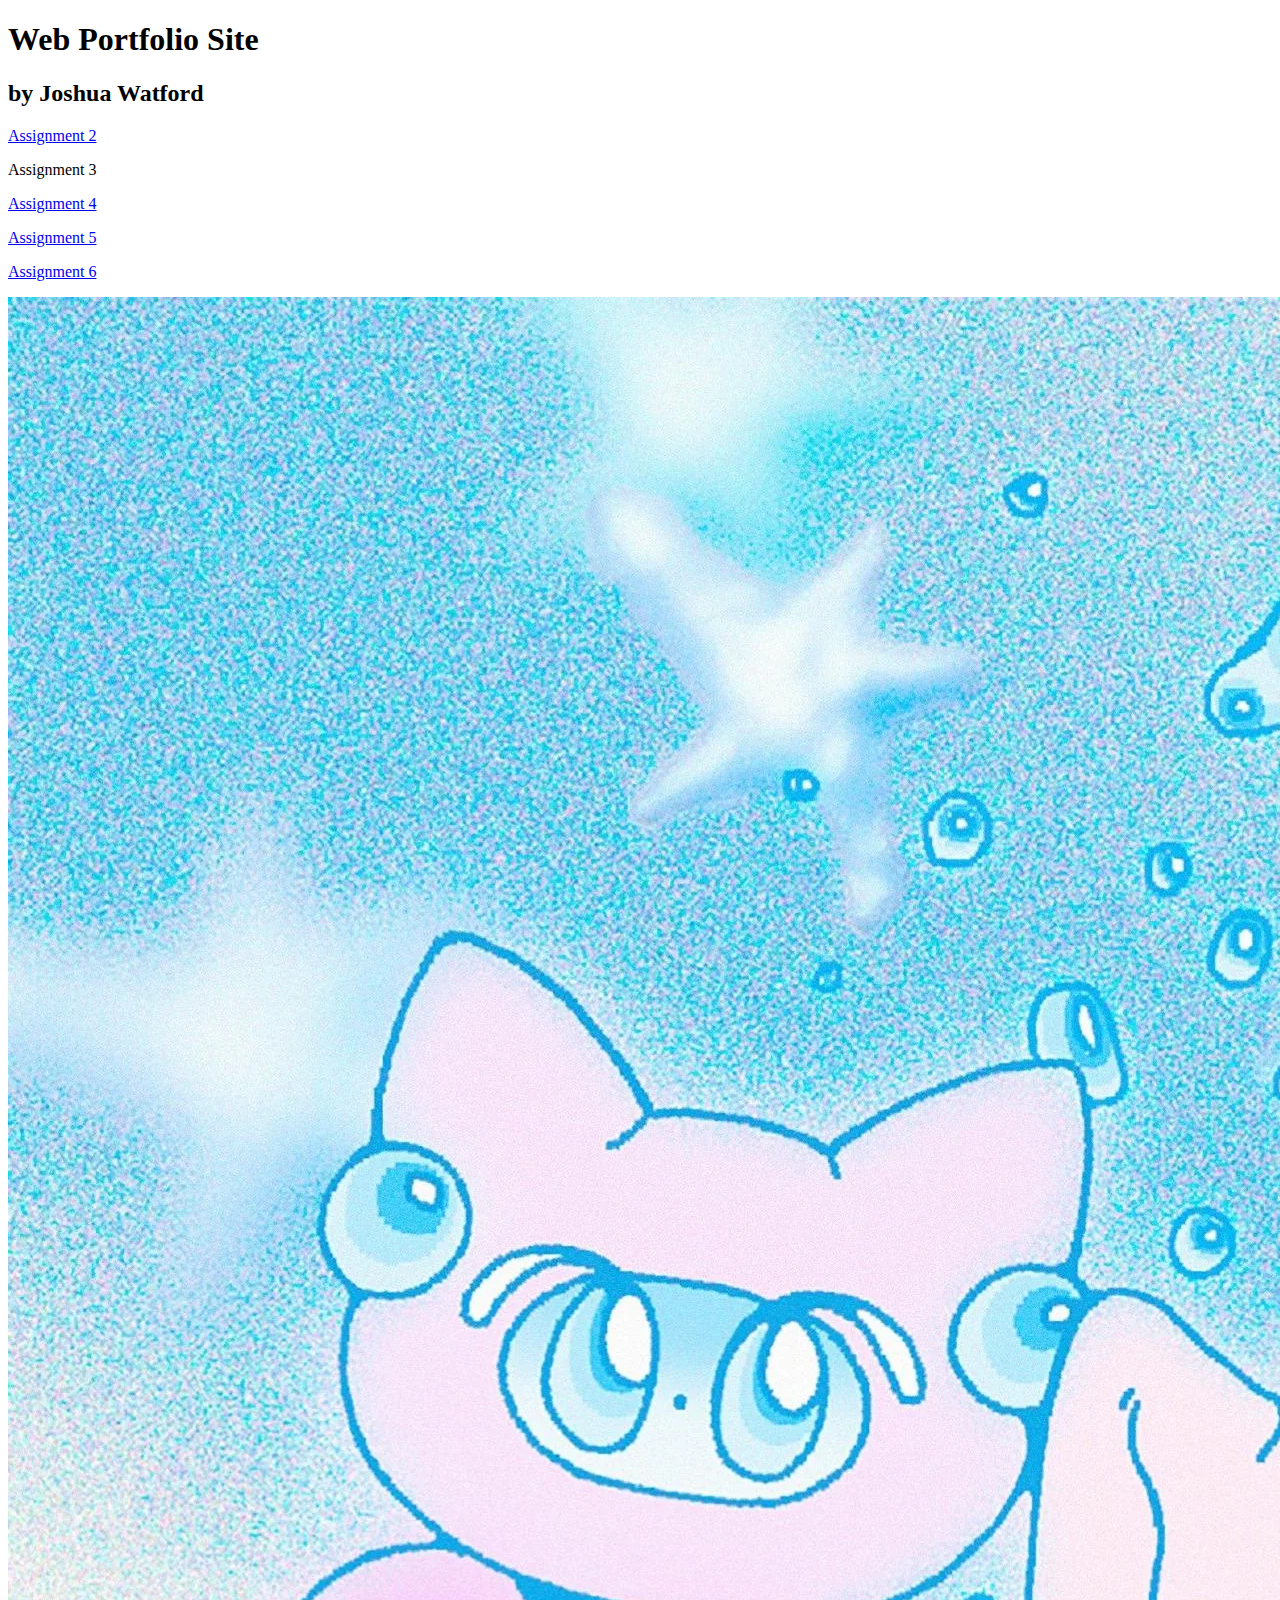
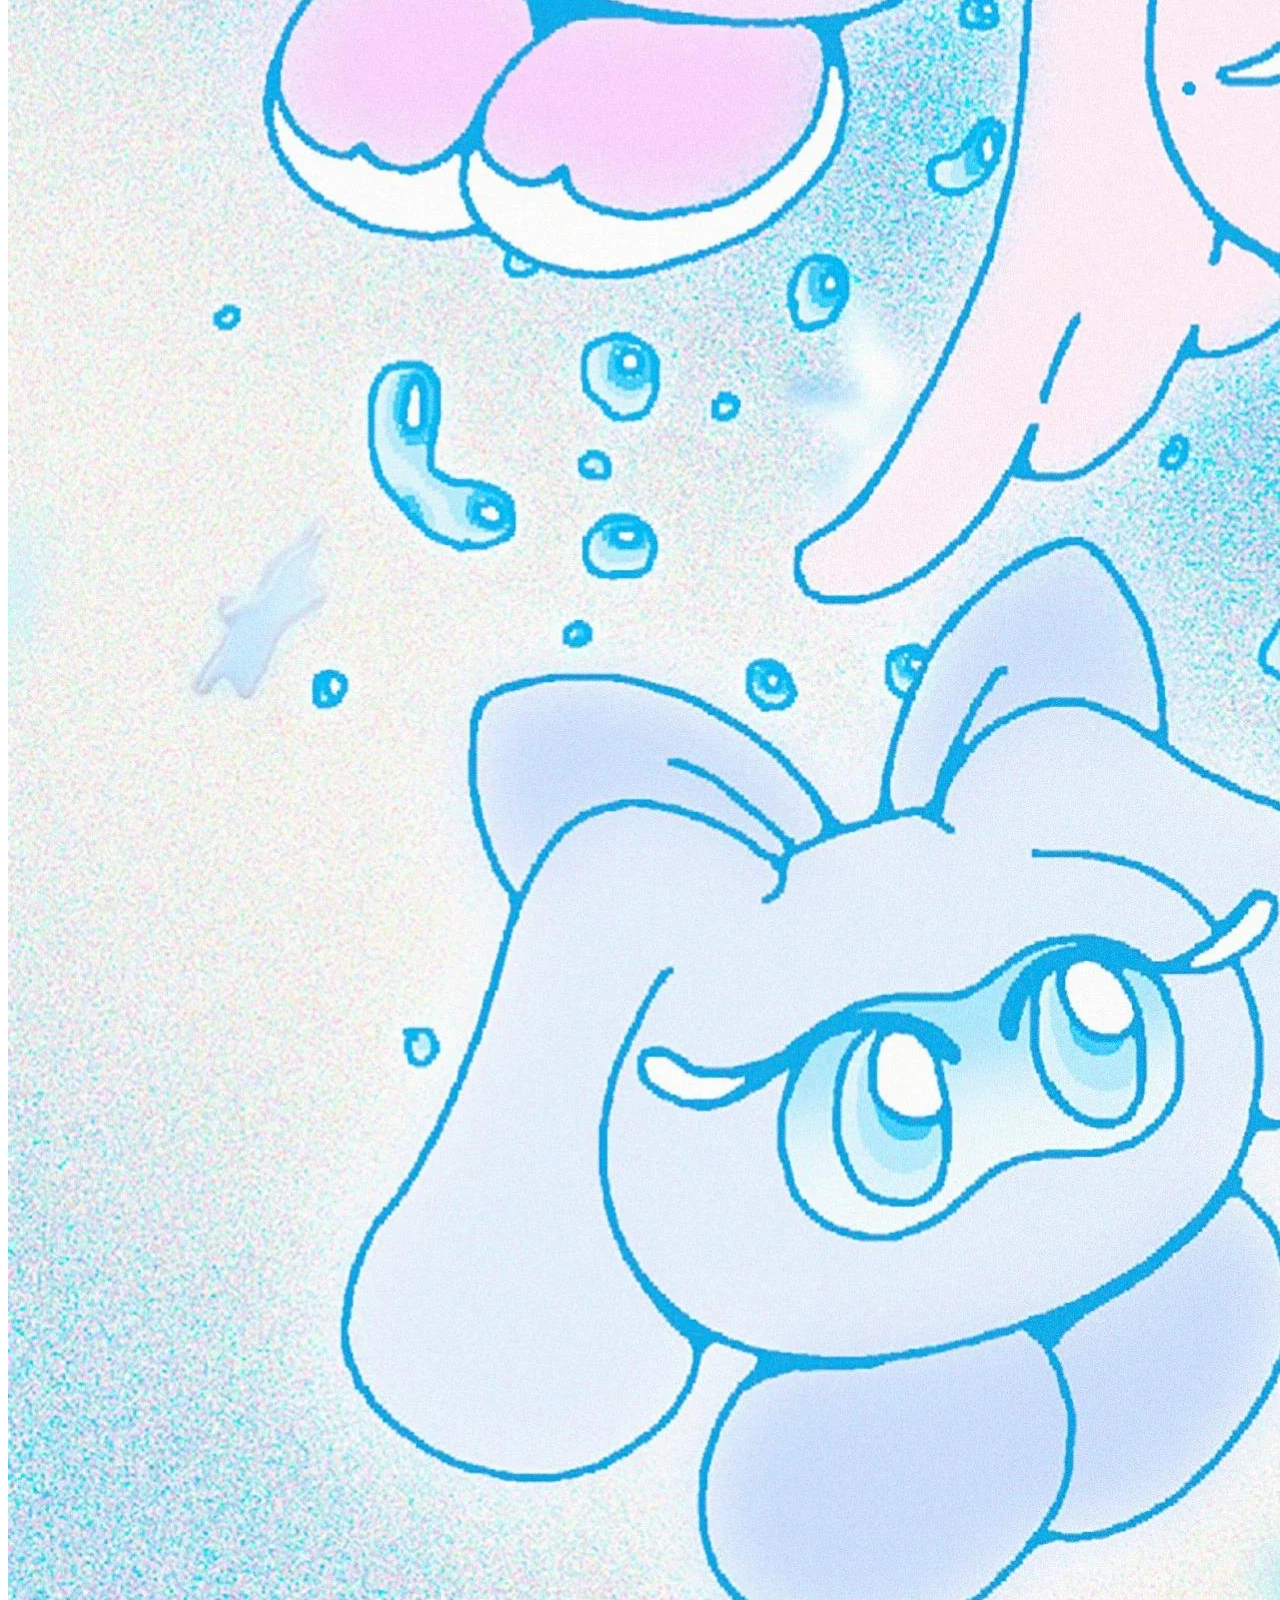
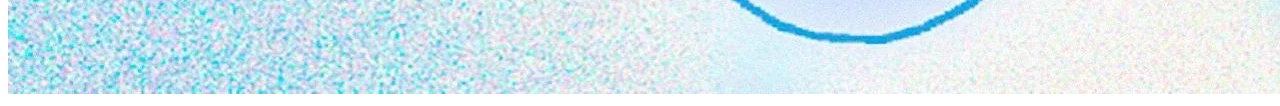
==== index.html @ 69606e8a "Initial commit" ====
<!DOCTYPE html>
<html>

<head>
  <title>Assignment 3 - Joshua Watford</title>
  
</head>

<body>
  <h1>Web Portfolio Site</h1>
  <h2>by Joshua Watford</h2>
  <p><a href="asn2/index.html" target=_"blank"> Assignment 2</a></p>
  <p>Assignment 3</p>
  <p><a href="asn4/index.html" target=_"blank">Assignment 4 </a></p>
  <p><a href="asn5/index.html" target=_"blank">Assignment 5 </a></p>
  <p><a href="asn6/index.html" target=_"blank">Assignment 6 </a></p>
  <img src="images/red_velvet_cosmic_album_cover.webp">


  
  
</body>

</html>
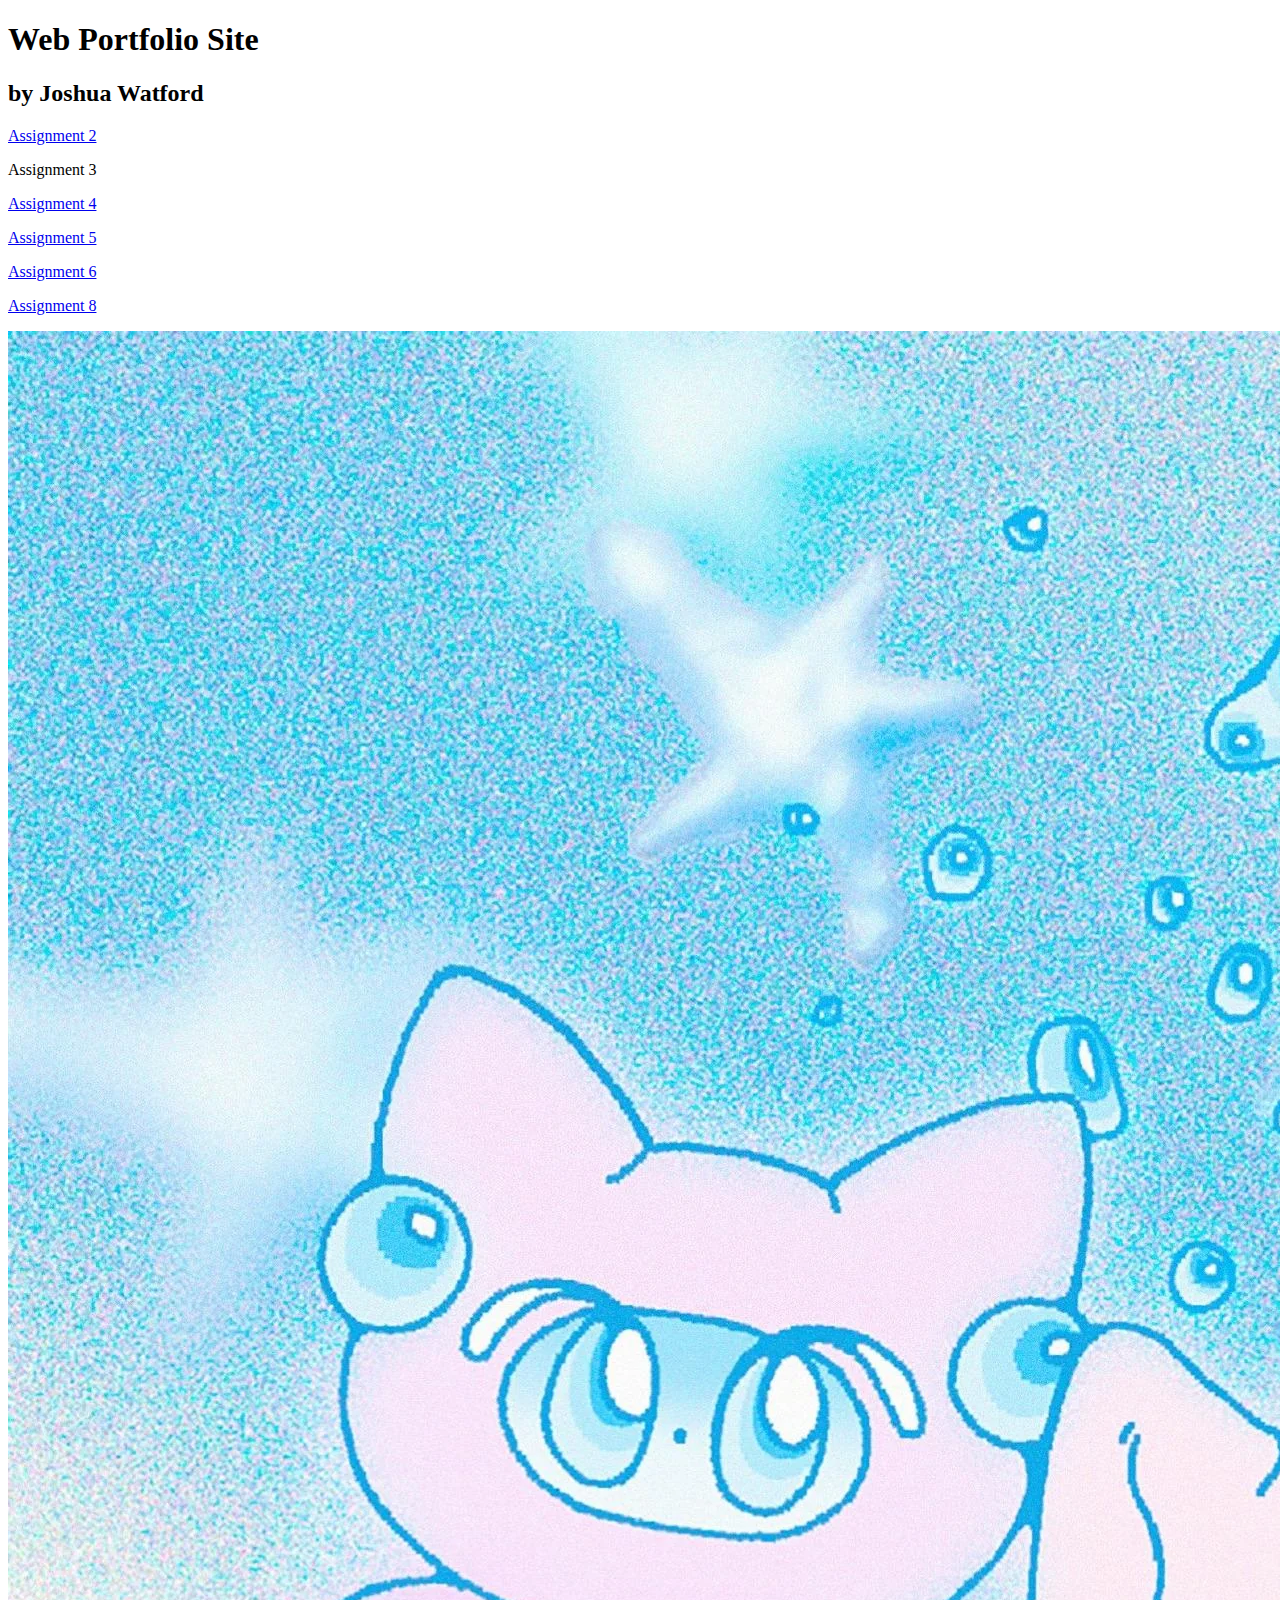
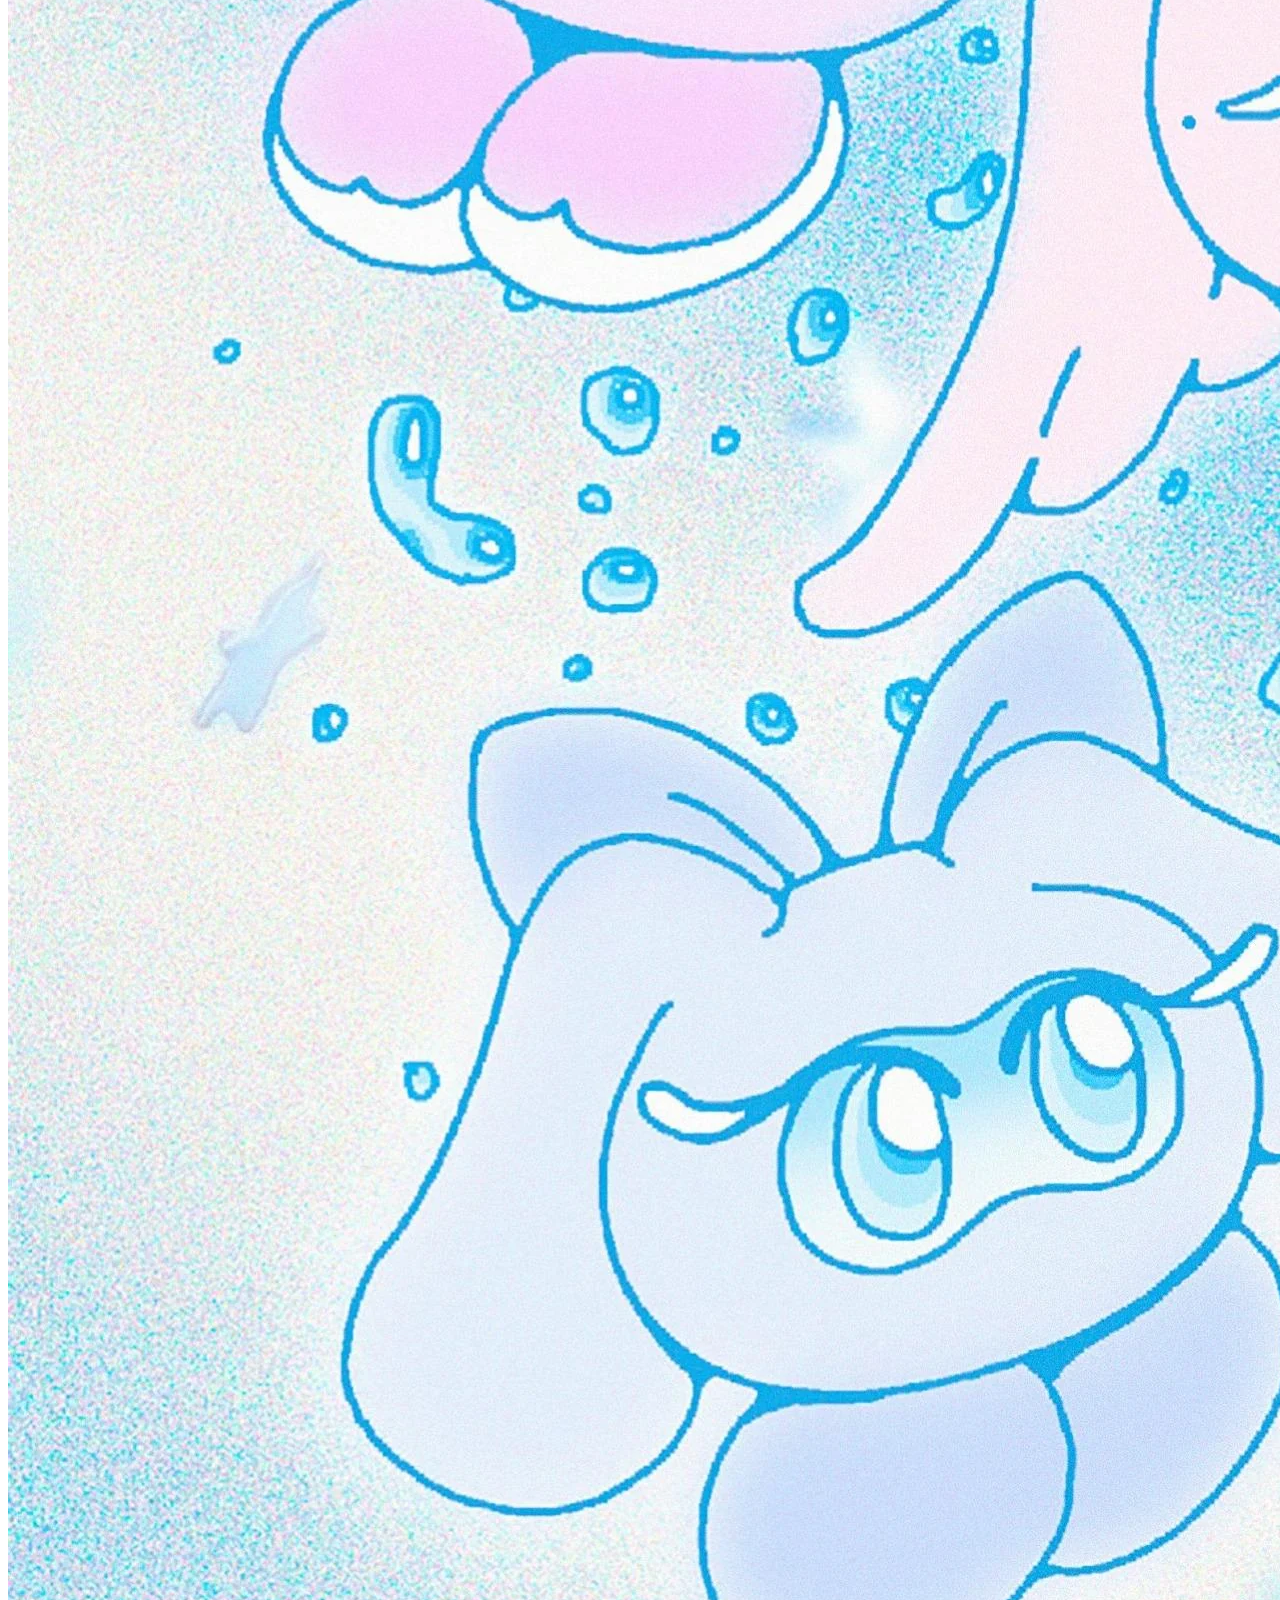
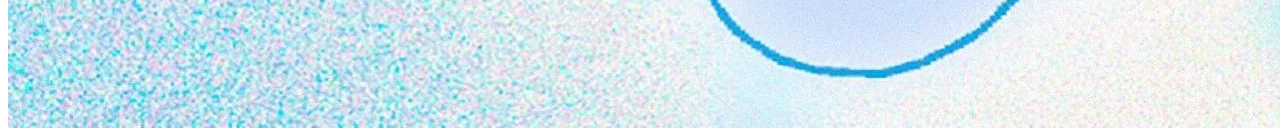
==== commit 1c37e7ce: "made page resizable to fit different screen sizes. Added SVG element and picture of my choice. Nav s" ====
--- a/index.html
+++ b/index.html
@@ -14,6 +14,7 @@
   <p><a href="asn4/index.html" target=_"blank">Assignment 4 </a></p>
   <p><a href="asn5/index.html" target=_"blank">Assignment 5 </a></p>
   <p><a href="asn6/index.html" target=_"blank">Assignment 6 </a></p>
+  <p><a href="asn8/index.html" target=_"blank">Assignment 8 </a></p>
   <img src="images/red_velvet_cosmic_album_cover.webp">
 
 
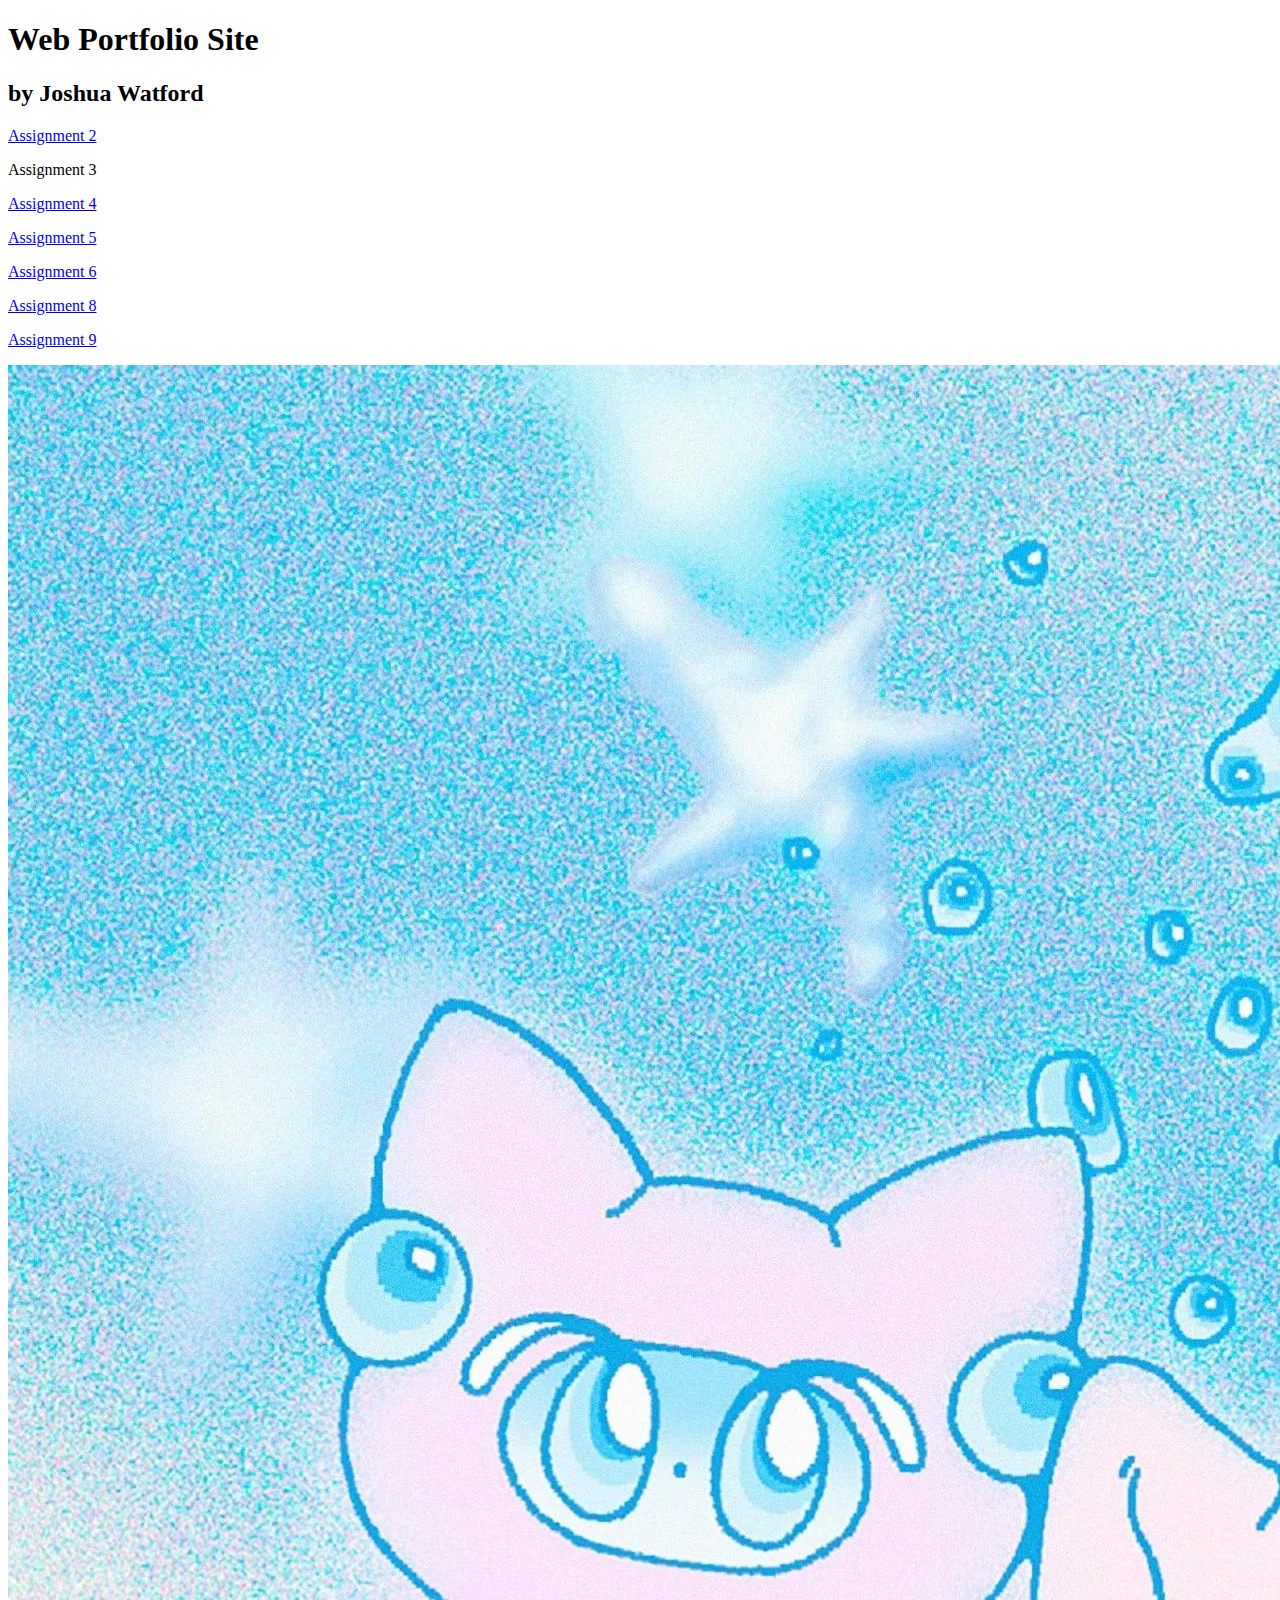
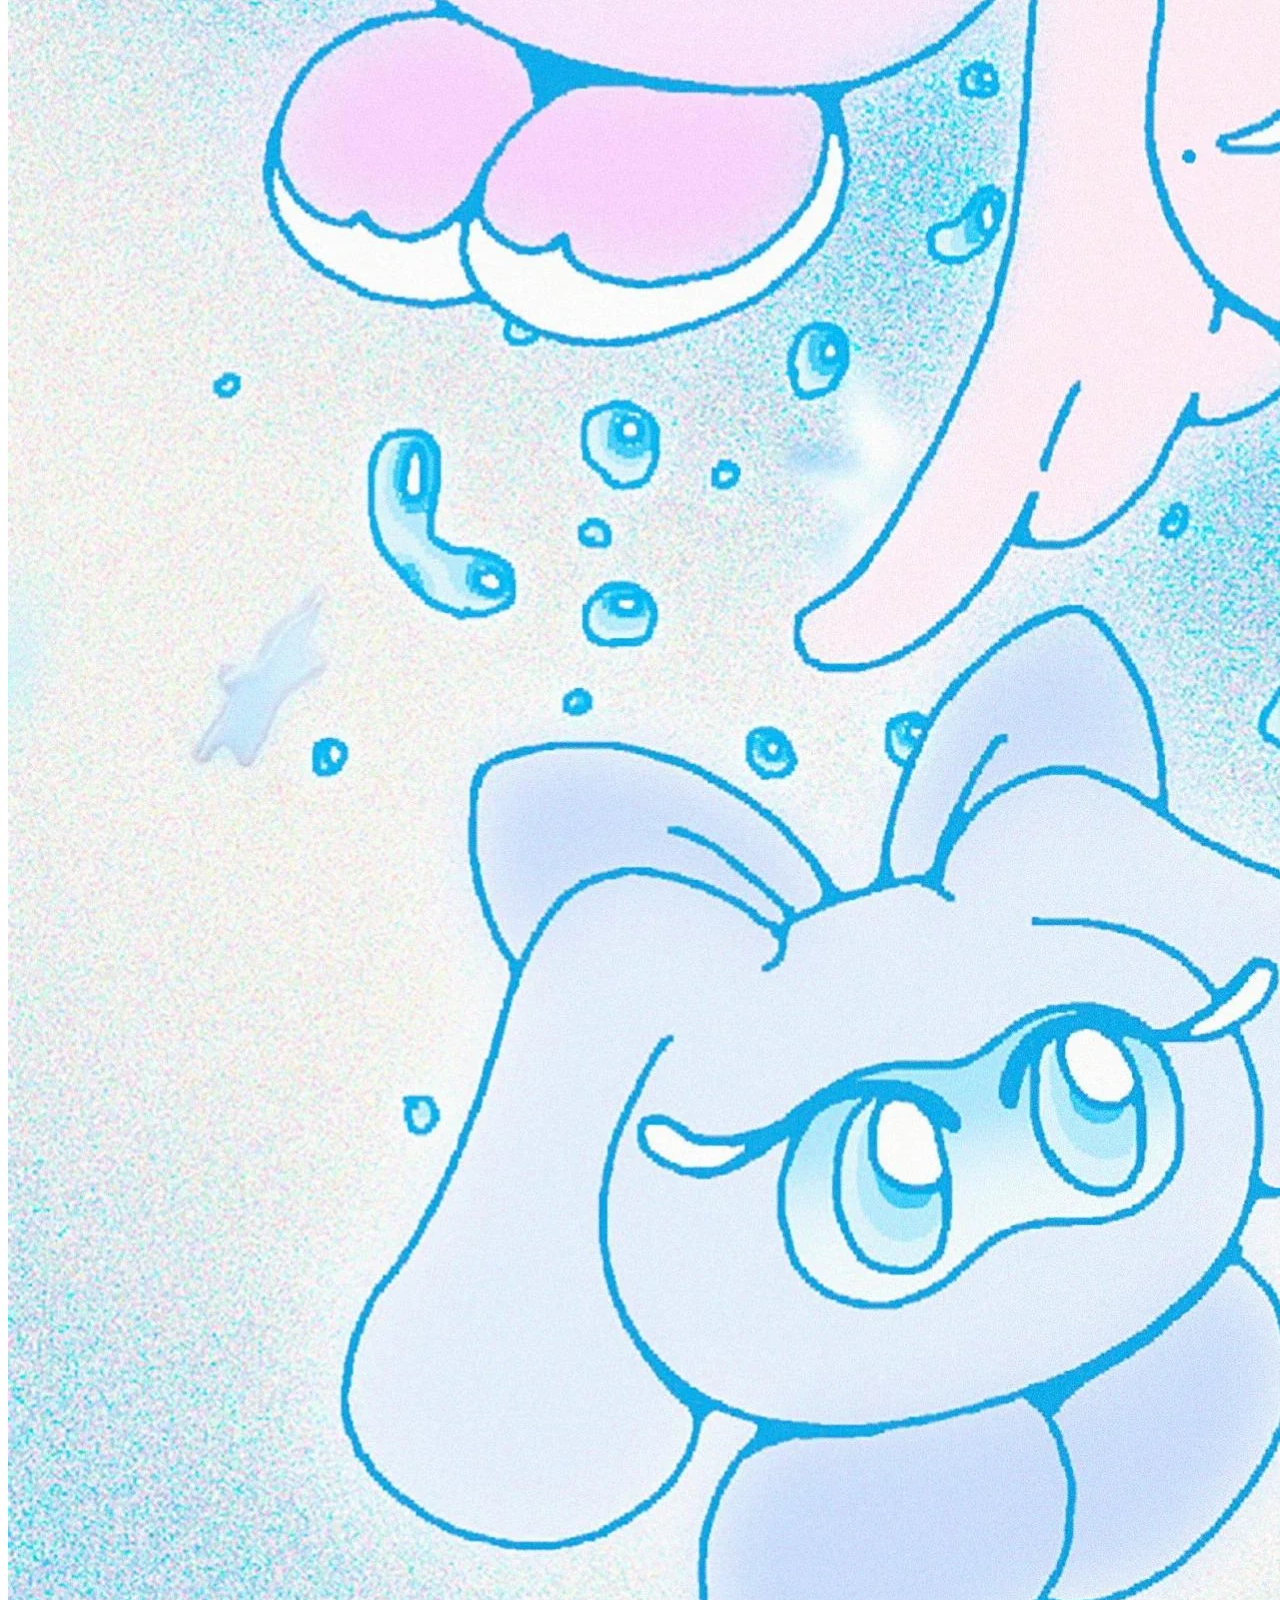
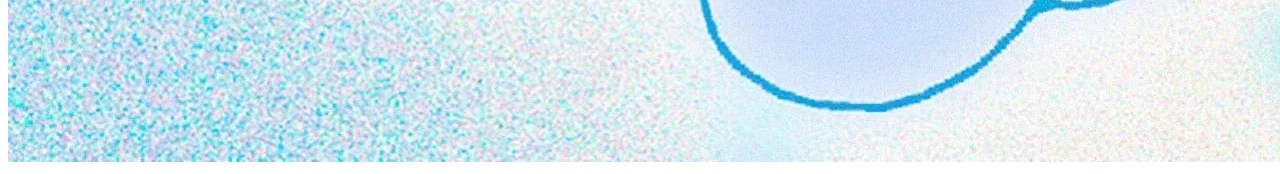
==== commit 2dca660d: "resizable webpage with elements that stack as they get smaller. features a table, an image carousel," ====
--- a/index.html
+++ b/index.html
@@ -15,6 +15,7 @@
   <p><a href="asn5/index.html" target=_"blank">Assignment 5 </a></p>
   <p><a href="asn6/index.html" target=_"blank">Assignment 6 </a></p>
   <p><a href="asn8/index.html" target=_"blank">Assignment 8 </a></p>
+  <p><a href="asn9/index.html" target=_"blank">Assignment 9 </a></p>
   <img src="images/red_velvet_cosmic_album_cover.webp">
 
 
